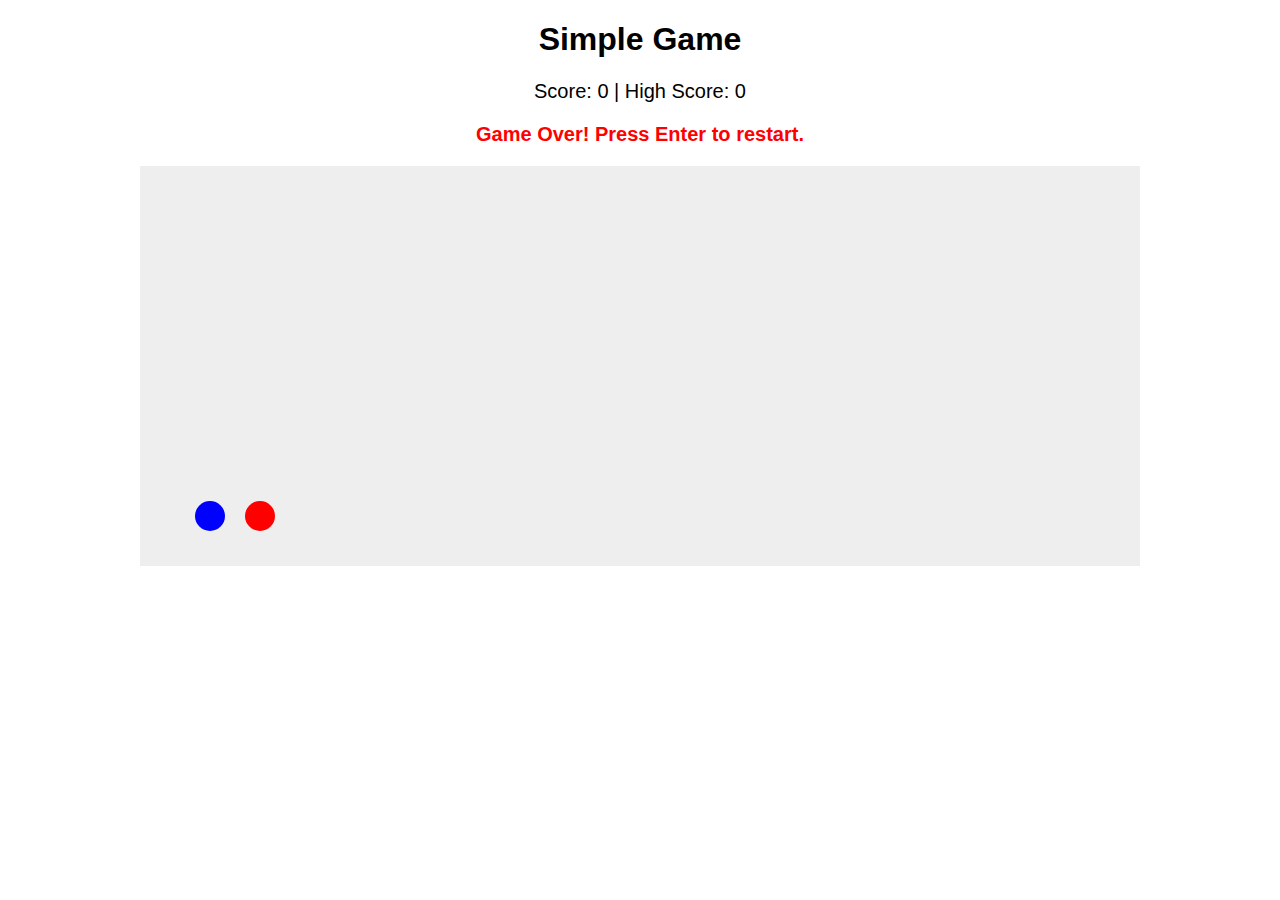
==== index.html @ d750301a "Added the project" ====
<!DOCTYPE html>
<html lang="en">
<head>
    <meta charset="UTF-8">
    <meta name="viewport" content="width=device-width, initial-scale=1.0">
    <title>Simple Game</title>
    <link rel="stylesheet" href="style.css">

</head>
<body>
    <h1>Simple Game</h1>
    <div id="scoreboard">
        Score: <span id="score">0</span> | High Score: <span id="highScore">0</span>
    </div>
    <p id="message">Game Over! Press Enter to restart.</p>
    <canvas id="gameCanvas" width="1000" height="400"></canvas>
    <script src="script.js"></script>

</body>
</html>
---- style.css ----
body {
    text-align: center;
    font-family: Arial, sans-serif;
}
canvas {
    background: #eee;
    display: block;
    margin: 20px auto;
}
#scoreboard {
    font-size: 20px;
}
#message {
    font-size: 20px;
    color: red;
    font-weight: bold;
    display: none;
}
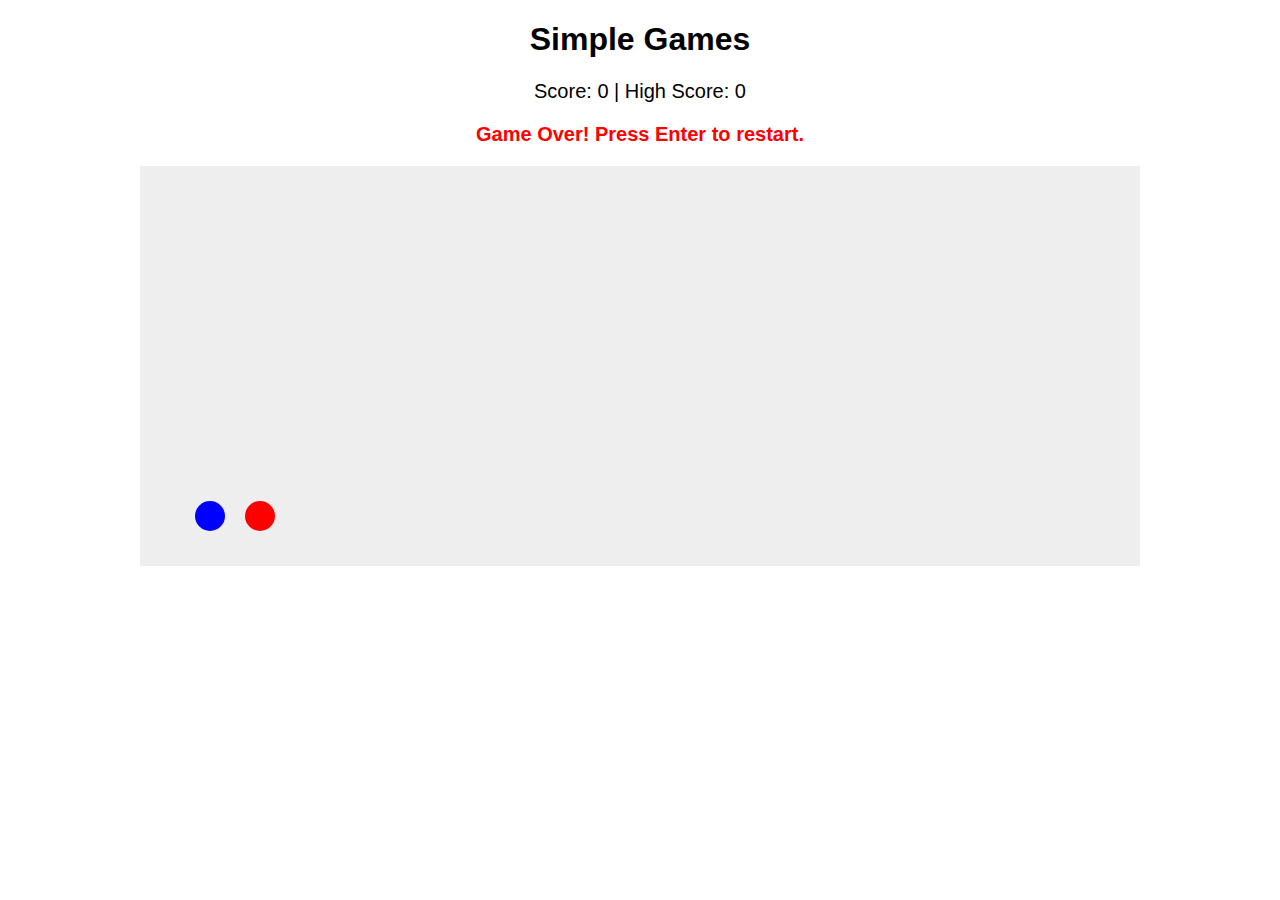
==== commit 864ec359: "Added simple games to h1 tag" ====
--- a/index.html
+++ b/index.html
@@ -8,7 +8,7 @@
 
 </head>
 <body>
-    <h1>Simple Game</h1>
+    <h1>Simple Games</h1>
     <div id="scoreboard">
         Score: <span id="score">0</span> | High Score: <span id="highScore">0</span>
     </div>
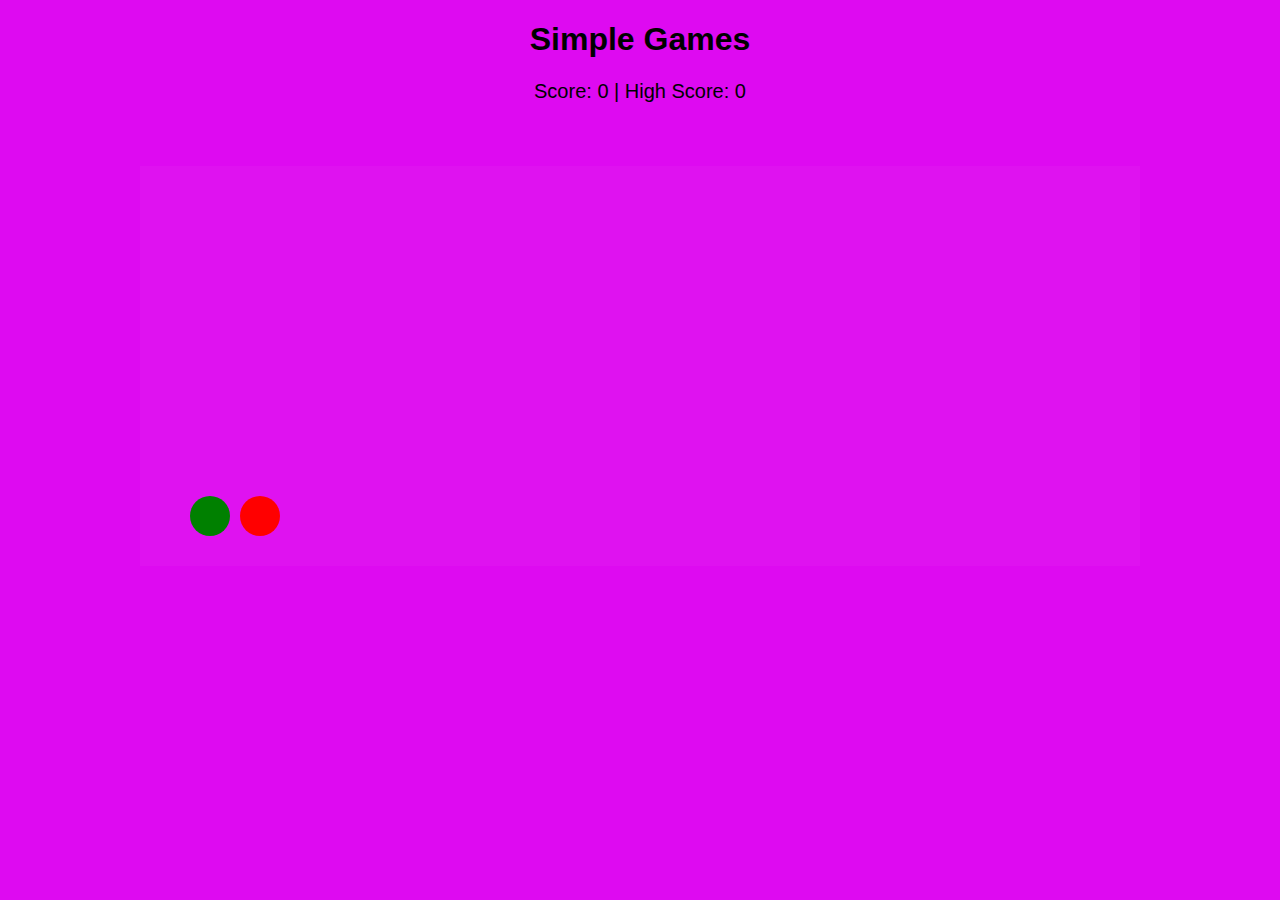
==== commit c98b435d: "Added radius to let" ====
--- a/index.html
+++ b/index.html
@@ -13,7 +13,7 @@
         Score: <span id="score">0</span> | High Score: <span id="highScore">0</span>
     </div>
     <p id="message">Game Over! Press Enter to restart.</p>
-    <canvas id="gameCanvas" width="1000" height="400"></canvas>
+    <canvas id="gameCanvas" width="1000" height="400"<img src="./games/car.webp">></canvas>
     <script src="script.js"></script>
 
 </body>
--- a/style.css
+++ b/style.css
@@ -1,9 +1,10 @@
 body {
     text-align: center;
     font-family: Arial, sans-serif;
+    background-color: rgb(222, 10, 241);
 }
 canvas {
-    background: #eee;
+    background: #f3ecec09;
     display: block;
     margin: 20px auto;
 }
@@ -12,7 +13,7 @@
 }
 #message {
     font-size: 20px;
-    color: red;
+    color: rgba(0, 58, 167, 0);
     font-weight: bold;
     display: none;
 }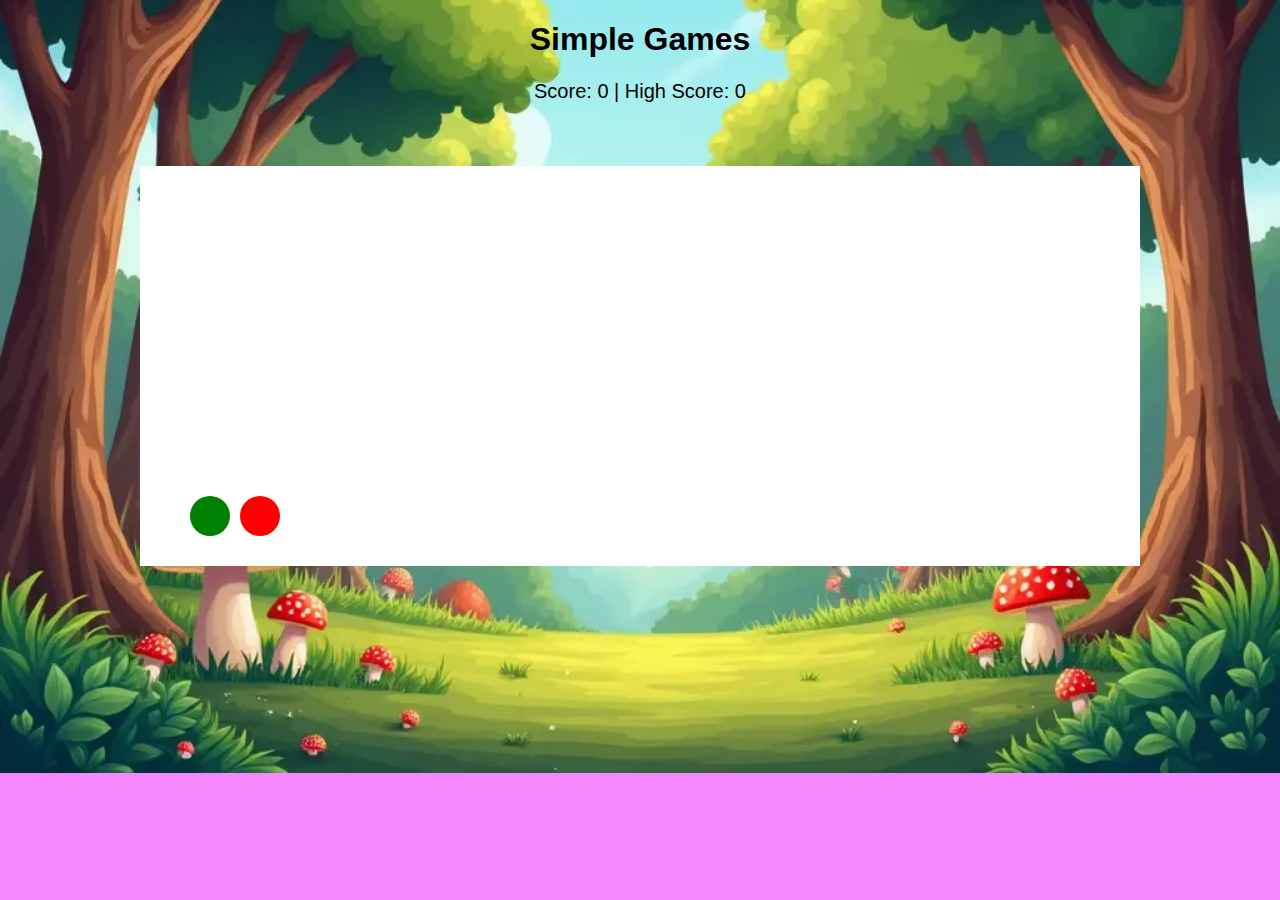
==== commit 504a0374: "Added radius to let" ====
--- a/index.html
+++ b/index.html
@@ -7,13 +7,13 @@
     <link rel="stylesheet" href="style.css">
 
 </head>
-<body>
+<body  >
     <h1>Simple Games</h1>
     <div id="scoreboard">
         Score: <span id="score">0</span> | High Score: <span id="highScore">0</span>
     </div>
     <p id="message">Game Over! Press Enter to restart.</p>
-    <canvas id="gameCanvas" width="1000" height="400"<img src="./games/car.webp">></canvas>
+    <canvas id="gameCanvas" width="1000" height="400"></canvas>
     <script src="script.js"></script>
 
 </body>
--- a/style.css
+++ b/style.css
@@ -1,10 +1,18 @@
 body {
     text-align: center;
     font-family: Arial, sans-serif;
-    background-color: rgb(222, 10, 241);
+    background-color: rgb(245, 135, 255);
 }
+body {
+    margin: 0;
+    background-image: url('./car.webp'); /* Replace the <img> with this */
+    background-size: cover; /* Ensures the image covers the entire body */
+    background-repeat: no-repeat; /* Prevents tiling of the image */
+    background-position: center; /* Centers the image */
+  }
+  
 canvas {
-    background: #f3ecec09;
+    background: white;
     display: block;
     margin: 20px auto;
 }
